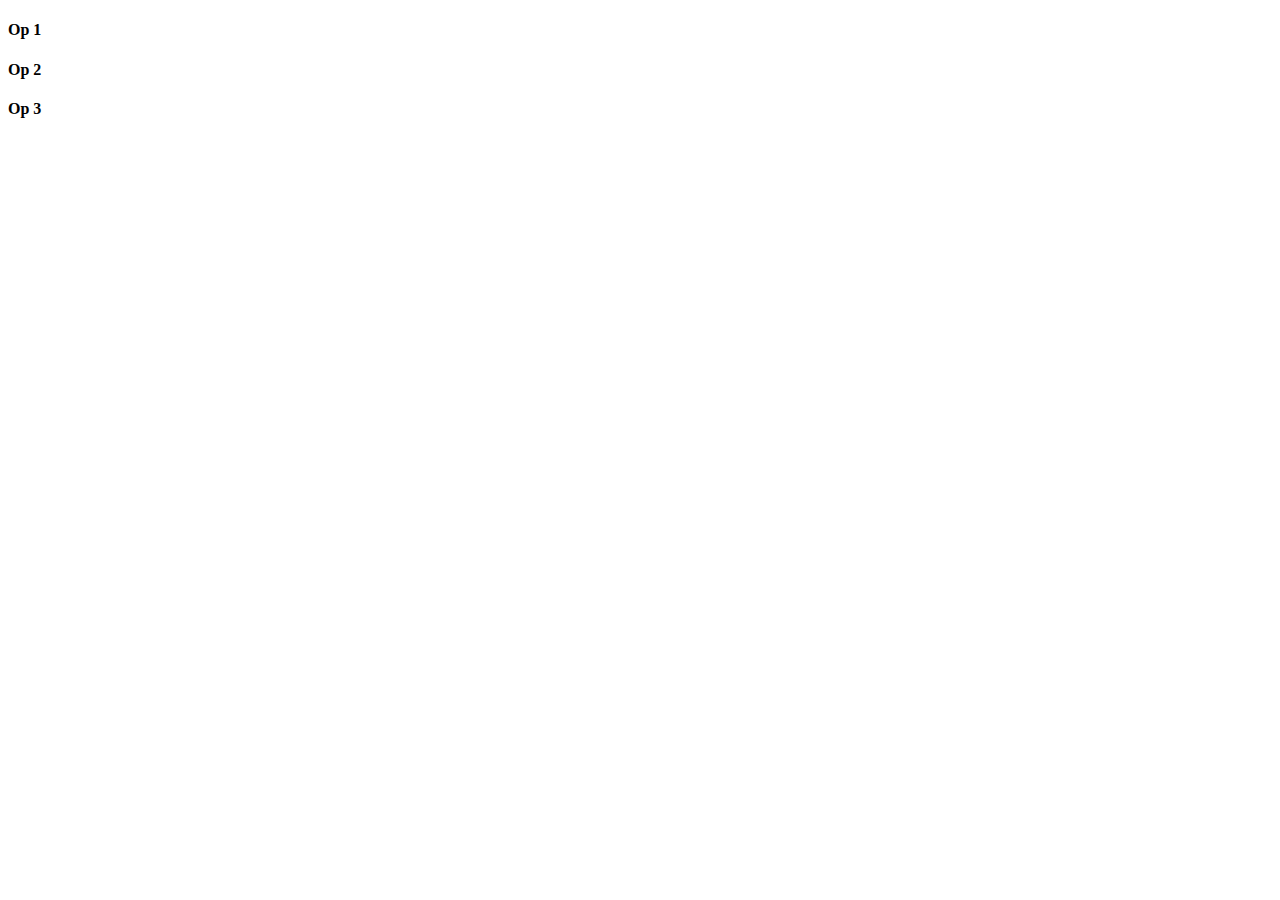
==== index.html @ a4036f04 "added style.css link" ====
<!DOCTYPE html>
    <html>
        <head>
            <title>Real Astrophotography</title>
            <link rel="stylesheet" href="style.css">
        </head>
        <body>
            <div id="nav-bar">
                <span>
                    <h4>Op 1</h4>
                    <h4>Op 2</h4>
                    <h4>Op 3</h4>
                </span>
            </div>
        </body>
    </html>
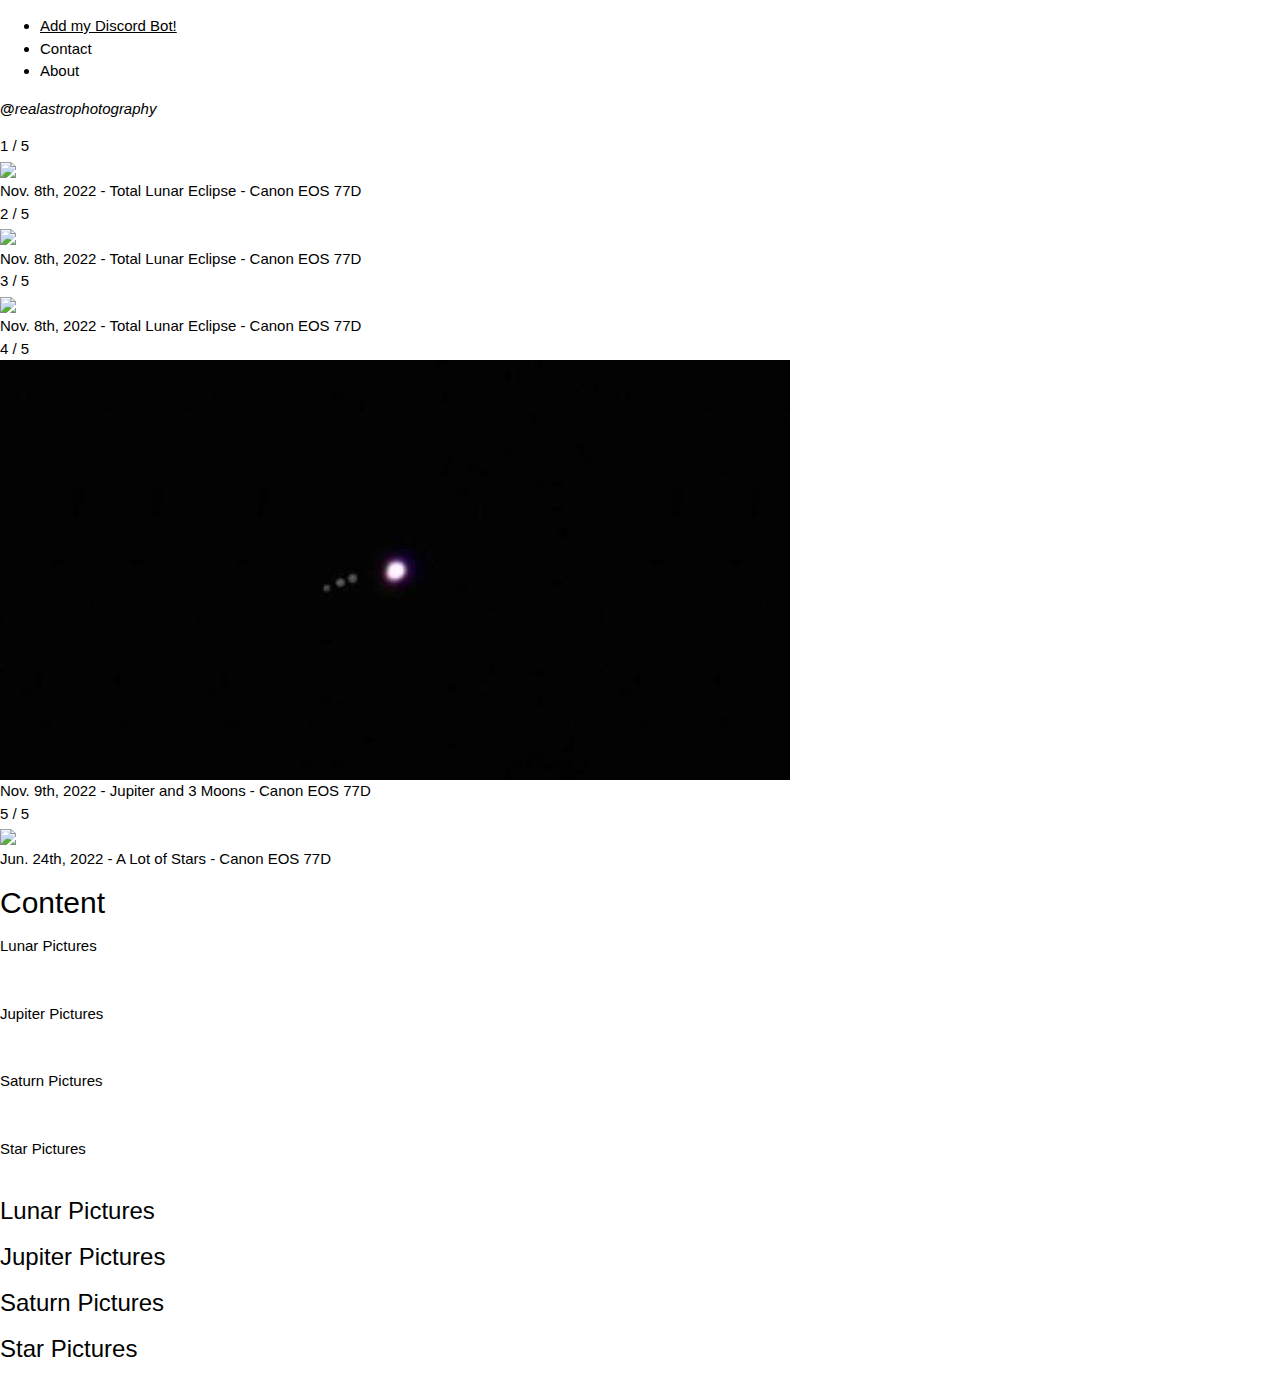
==== commit 9b1fe5c3: "Update index.html" ====
--- a/index.html
+++ b/index.html
@@ -2,15 +2,136 @@
     <html>
         <head>
             <title>Real Astrophotography</title>
+            <meta name="viewport" content="width=device-width, initial-scale=1" />
             <link rel="stylesheet" href="style.css">
+            <link rel="stylesheet" href="https://fonts.googleapis.com/css?family=Ubuntu+Mono">
+            <link rel="stylesheet" href="https://www.w3schools.com/w3css/4/w3.css">
+
+            <!-- preload images -->
+            <link rel="preload" href="media/img1.jpg" as="image">
+            <link rel="preload" href="media/img2.jpg" as="image">
+            <link rel="preload" hred="media/img3.jpg" as="image">
+            <link rel="preload" hred="media/jup1.jpg" as="image">
+            <link rel="preload" hred="media/jup1cov.png" as="image">
+            <link rel="preload" hred="media/sat1.jpg" as="image">
+            <link rel="preload" hred="media/stars1.jpg" as="image">
+
+            <!-- embed shit -->
+            <meta name="theme-color" content="#36393f" />
+            <meta property="og:type" content="article" />
+            <meta property="og:title" content="Real Astrophotography Gallery" />
+            <meta property="og:url" content="https://QAEZZ.github.io" />
+            <meta property="og:description" content="Work in progress gallery with all my images!" />
+            <meta property="article:author" content="@realastrophotography" />
+            <meta property="og:site_name" content="Real Astrophotography" />
+            <meta property="og:image" content="https://qaezz.github.io/media/img1.jpg" />
+            <meta property="og:image:width" content="2048" />
+            <meta property="og:image:height" content="1090" />
+            <meta property="og:locale" content="en_US" />
+
         </head>
         <body>
             <div id="nav-bar">
+                <ul>
+                    <li><a target="_blank" href="https://top.gg/bot/956916204851851335">Add my Discord Bot!</a></li>
+                    <li><a onclick="document.getElementById('contact-modal').style.display = 'block';">Contact</a></li>
+                    <li><a onclick="alert('coming soon!');">About</a></li>
+                </ul>
+            </div>
+
+            <div id="tag" onclick="document.getElementById('contact-modal').style.display = 'block';">
+                <p><b>@</b><i>realastrophotography</i></p>
+            </div>
+
+            <div class="slideshow-div">
+
+                <div class="slideshow-slide">
+                    <div class="slideshow-slide-number">1 / 5</div>
+                    <img src="media/img1.jpg">
+                    <div class="slideshow-slide-text">Nov. 8th, 2022 - Total Lunar Eclipse - Canon EOS 77D</div>
+                </div>
+
+                <div class="slideshow-slide">
+                    <div class="slideshow-slide-number">2 / 5</div>
+                    <img src="media/img2.jpg">
+                    <div class="slideshow-slide-text">Nov. 8th, 2022 - Total Lunar Eclipse - Canon EOS 77D</div>
+                </div>
+                
+                <div class="slideshow-slide">
+                    <div class="slideshow-slide-number">3 / 5</div>
+                    <img src="media/img3.jpg">
+                    <div class="slideshow-slide-text">Nov. 8th, 2022 - Total Lunar Eclipse - Canon EOS 77D</div>
+                </div>
+
+                <div class="slideshow-slide">
+                    <div class="slideshow-slide-number">4 / 5</div>
+                    <img src="media/jup1.jpg">
+                    <div class="slideshow-slide-text">Nov. 9th, 2022 - Jupiter and 3 Moons - Canon EOS 77D</div>
+                </div>
+
+                <div class="slideshow-slide">
+                    <div class="slideshow-slide-number">5 / 5</div>
+                    <img src="media/stars1.jpg">
+                    <div class="slideshow-slide-text">Jun. 24th, 2022 - A Lot of Stars - Canon EOS 77D</div>
+                </div>
+
+            </div>
+
+            <div id="gallery-container">
                 <span>
-                    <h4>Op 1</h4>
-                    <h4>Op 2</h4>
-                    <h4>Op 3</h4>
+                    <div id="gallery-left">
+                        <div id="table">
+                            <h2>Content</h2>
+                            <div onclick="gotohash('gc1');">Lunar Pictures</div>
+                            <br />
+                            <br />
+                            <div onclick="gotohash('gc2');">Jupiter Pictures</div>
+                            <br />
+                            <br />
+                            <div onclick="gotohash('gc3');">Saturn Pictures</div>
+                            <br />
+                            <br />
+                            <div onclick="gotohash('gc4');">Star Pictures</div>
+                            <br />
+                        </div>
+                    </div>
+                    <div id="gallery-right">
+                        <!-- collection 1 -->
+                        <div class="gallery-collection" id="gc1" onclick="alert('coming soon');">
+                            <h3 id="name">Lunar Pictures</h3>
+                        </div>
+
+                        <!-- collection 2 -->
+                        <div class="gallery-collection" id="gc2" onclick="alert('coming soon');">
+                            <h3 id="name">Jupiter Pictures</h3>
+                        </div>
+
+                        <!-- collection 3 -->
+                        <div class="gallery-collection" id="gc3" onclick="alert('coming soon');">
+                            <h3 id="name">Saturn Pictures</h3>
+                        </div>
+
+                        <!-- collection 4 -->
+                        <div class="gallery-collection" id="gc4" onclick="alert('coming soon');">
+                            <h3 id="name">Star Pictures</h3>
+                        </div>
+                    </div>
                 </span>
             </div>
+
+            <script type="text/javascript" src="script.js"></script>
+            
+            <!-- contact-modal -->
+            <div id="contact-modal" class="w3-modal w3-animate-opacity">
+                <div class="w3-modal-content w3-black" style="padding:32px">
+                  <div class="w3-container w3-black">
+                    <i onclick="document.getElementById('contact-modal').style.display='none'"
+                      class="fa fa-remove w3-transparent w3-button w3-xlarge w3-right"></i>
+                    <h2><b>@</b><i>realastrophotography</i> - on Instagram and TikTok</h2>
+                    <button type="button" class="w3-button w3-block w3-padding-large w3-black w3-margin-bottom"
+                      onclick="document.getElementById('contact-modal').style.display='none'">Continue</button>
+                  </div>
+                </div>
+              </div>
         </body>
-    </html>+    </html>
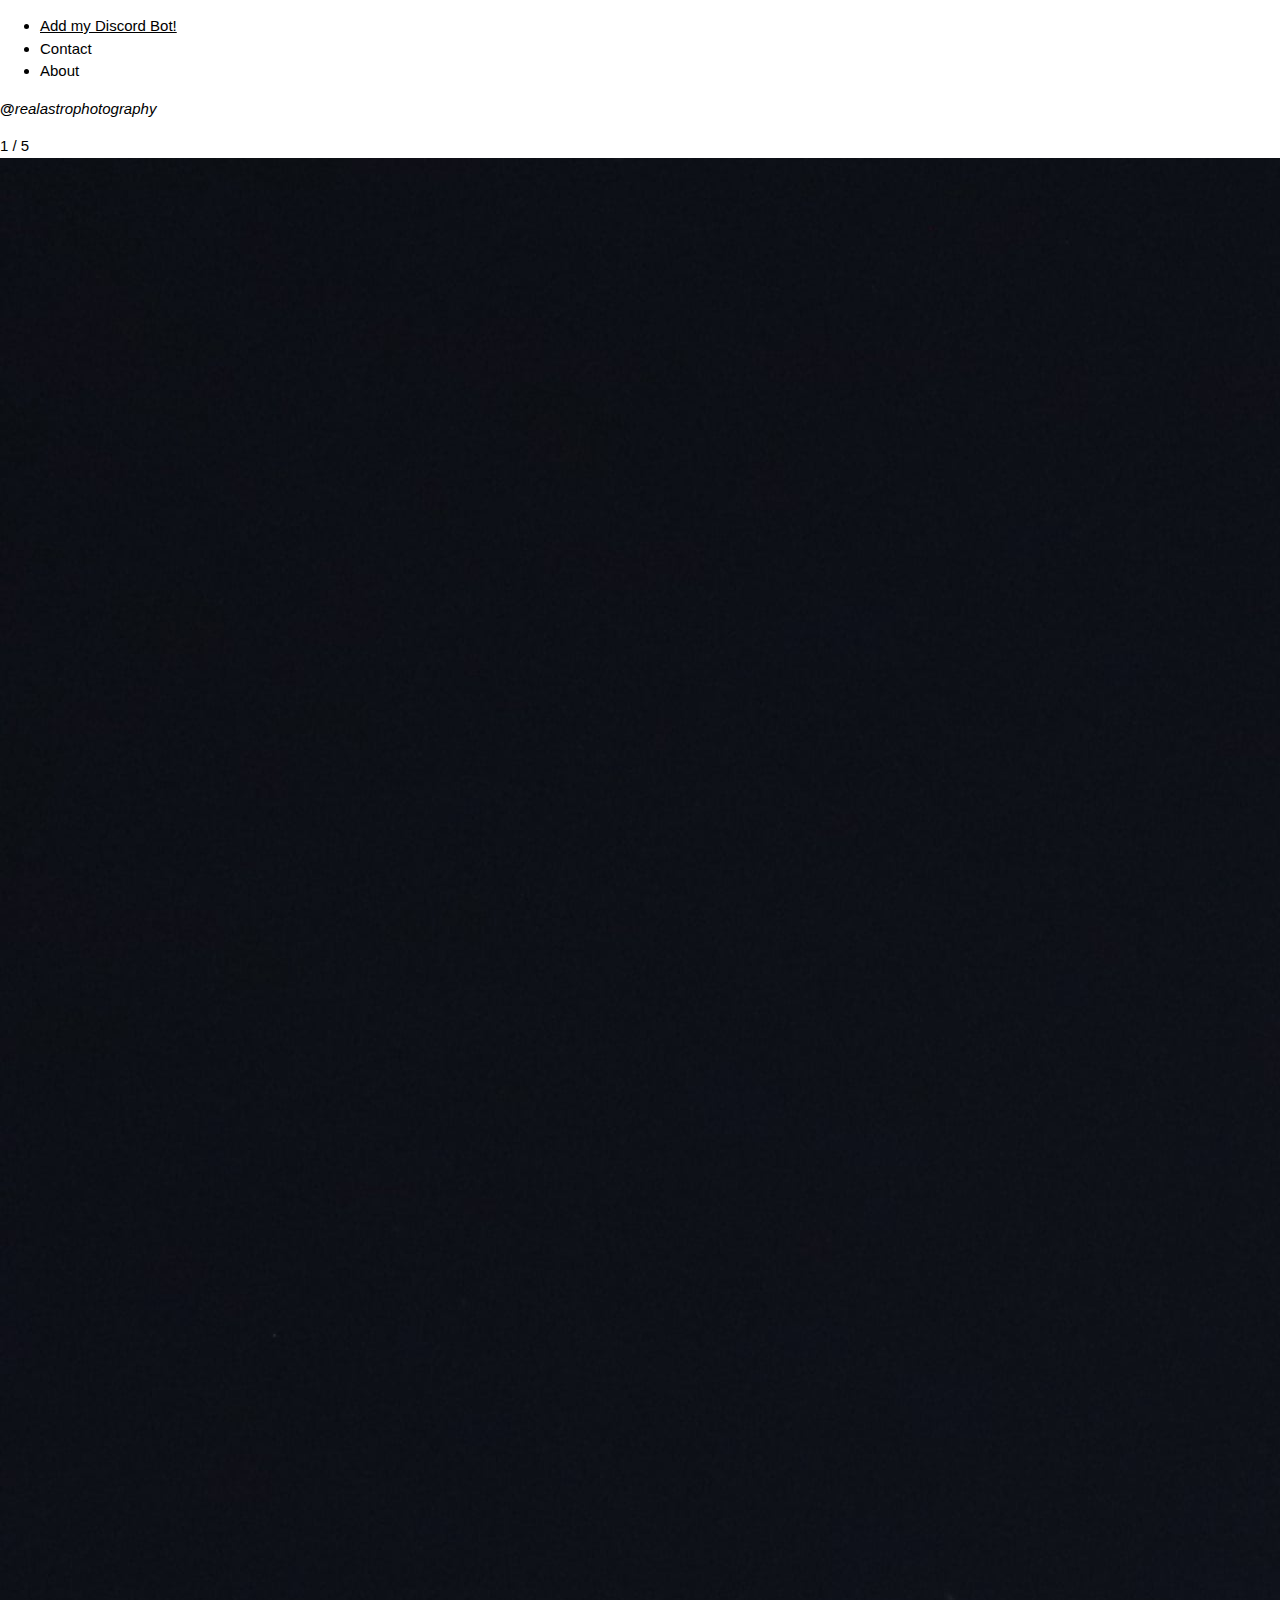
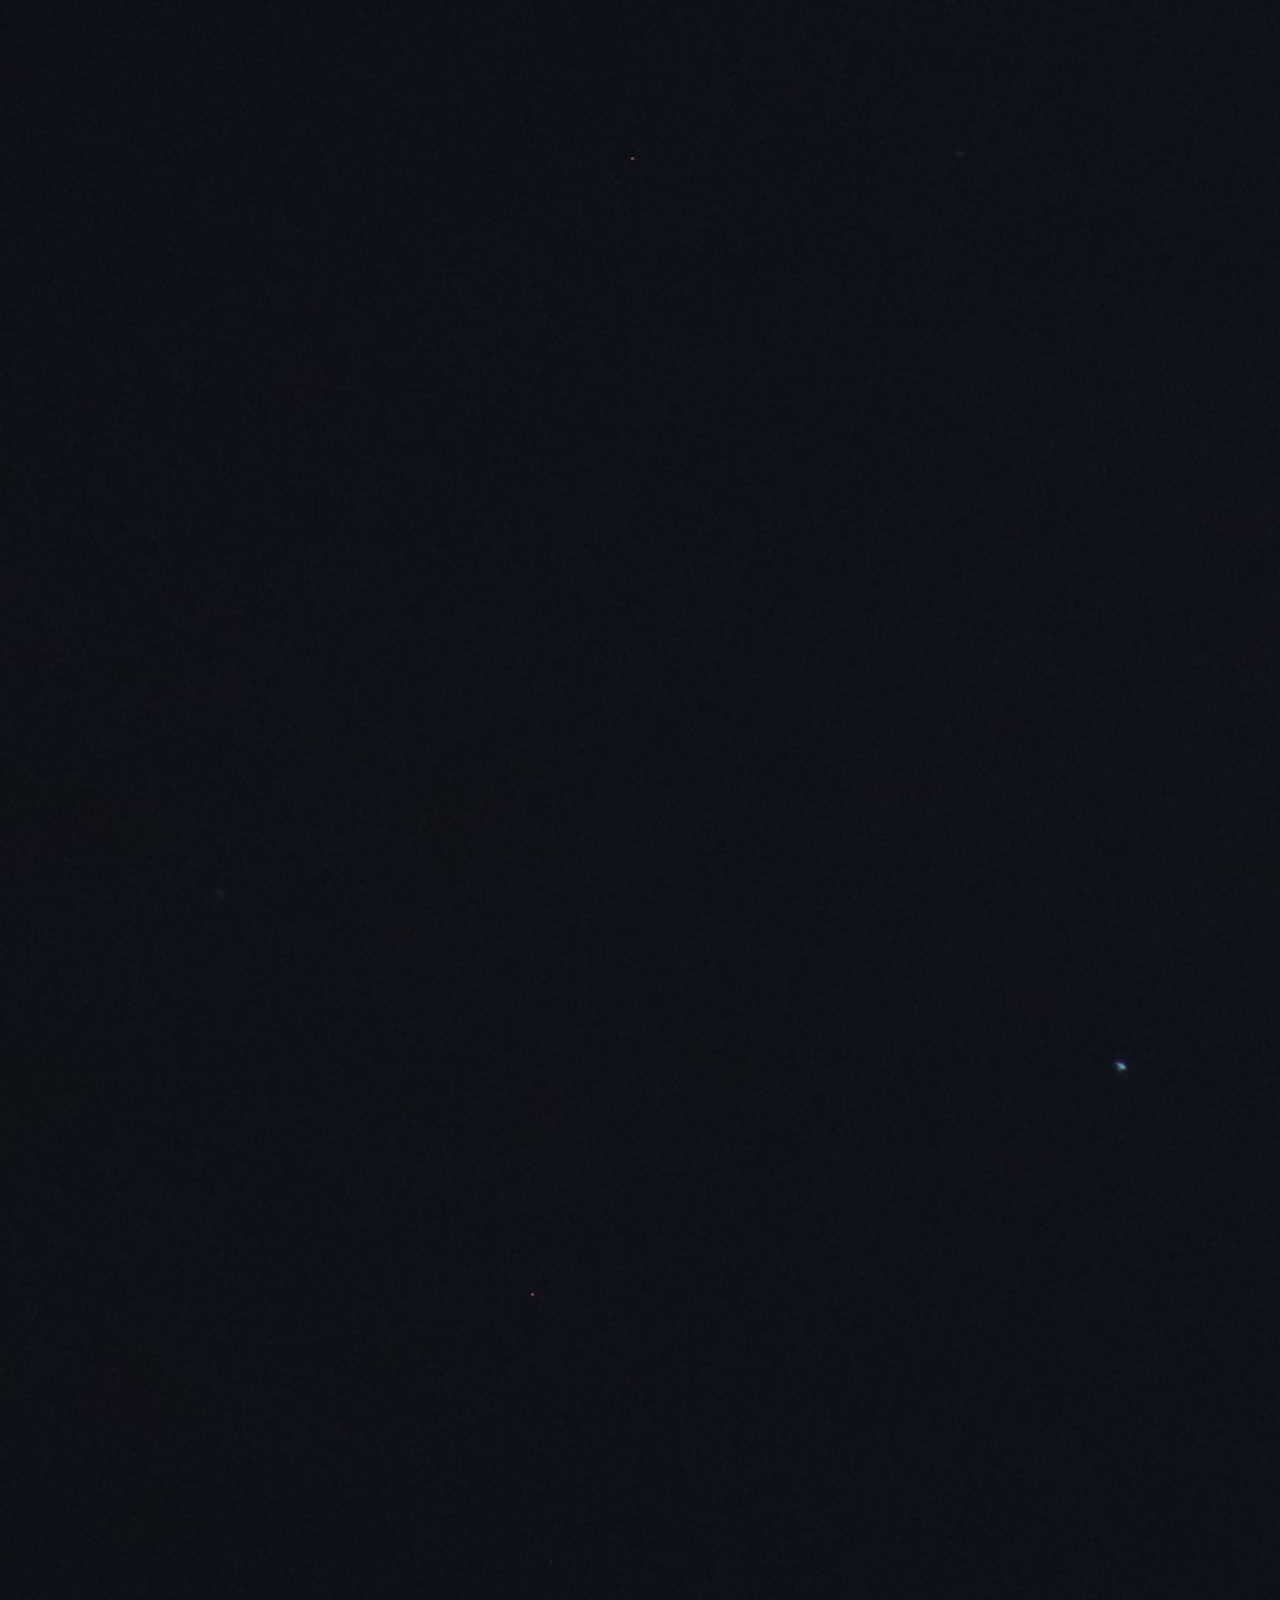
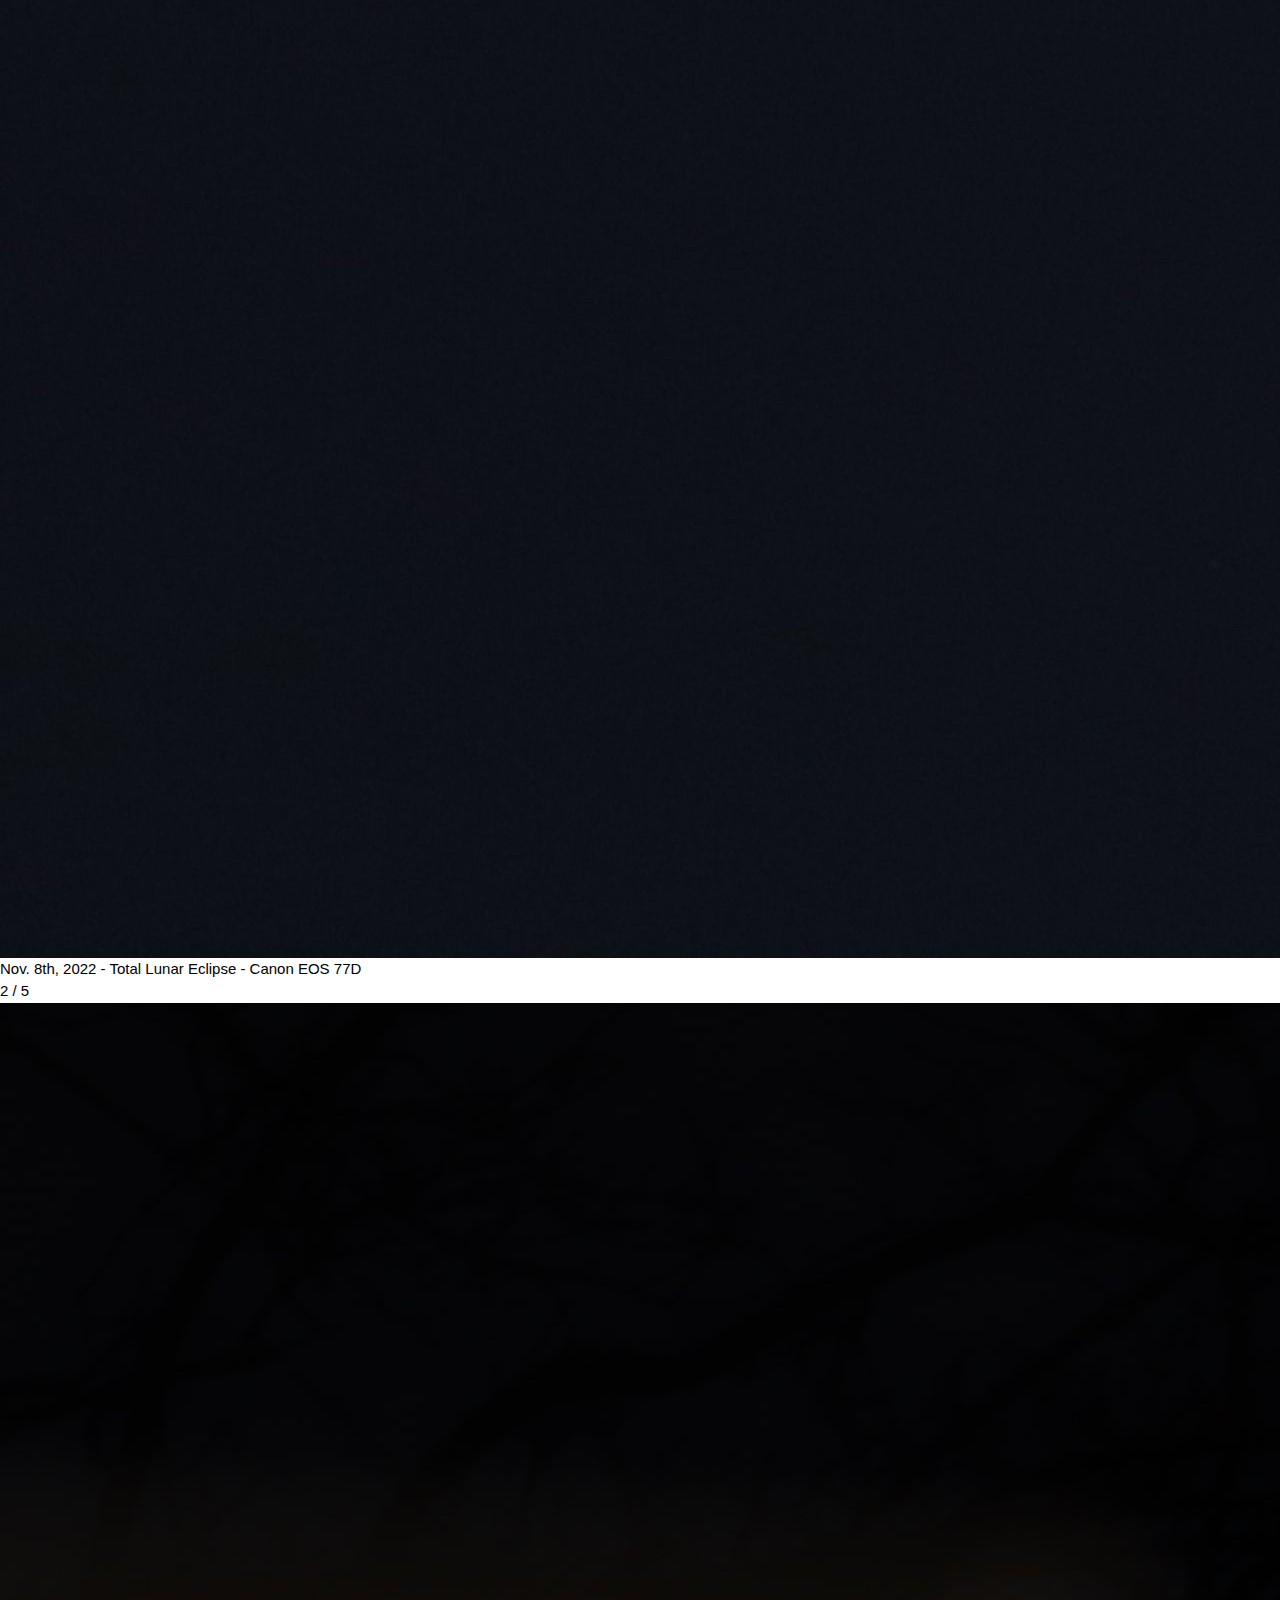
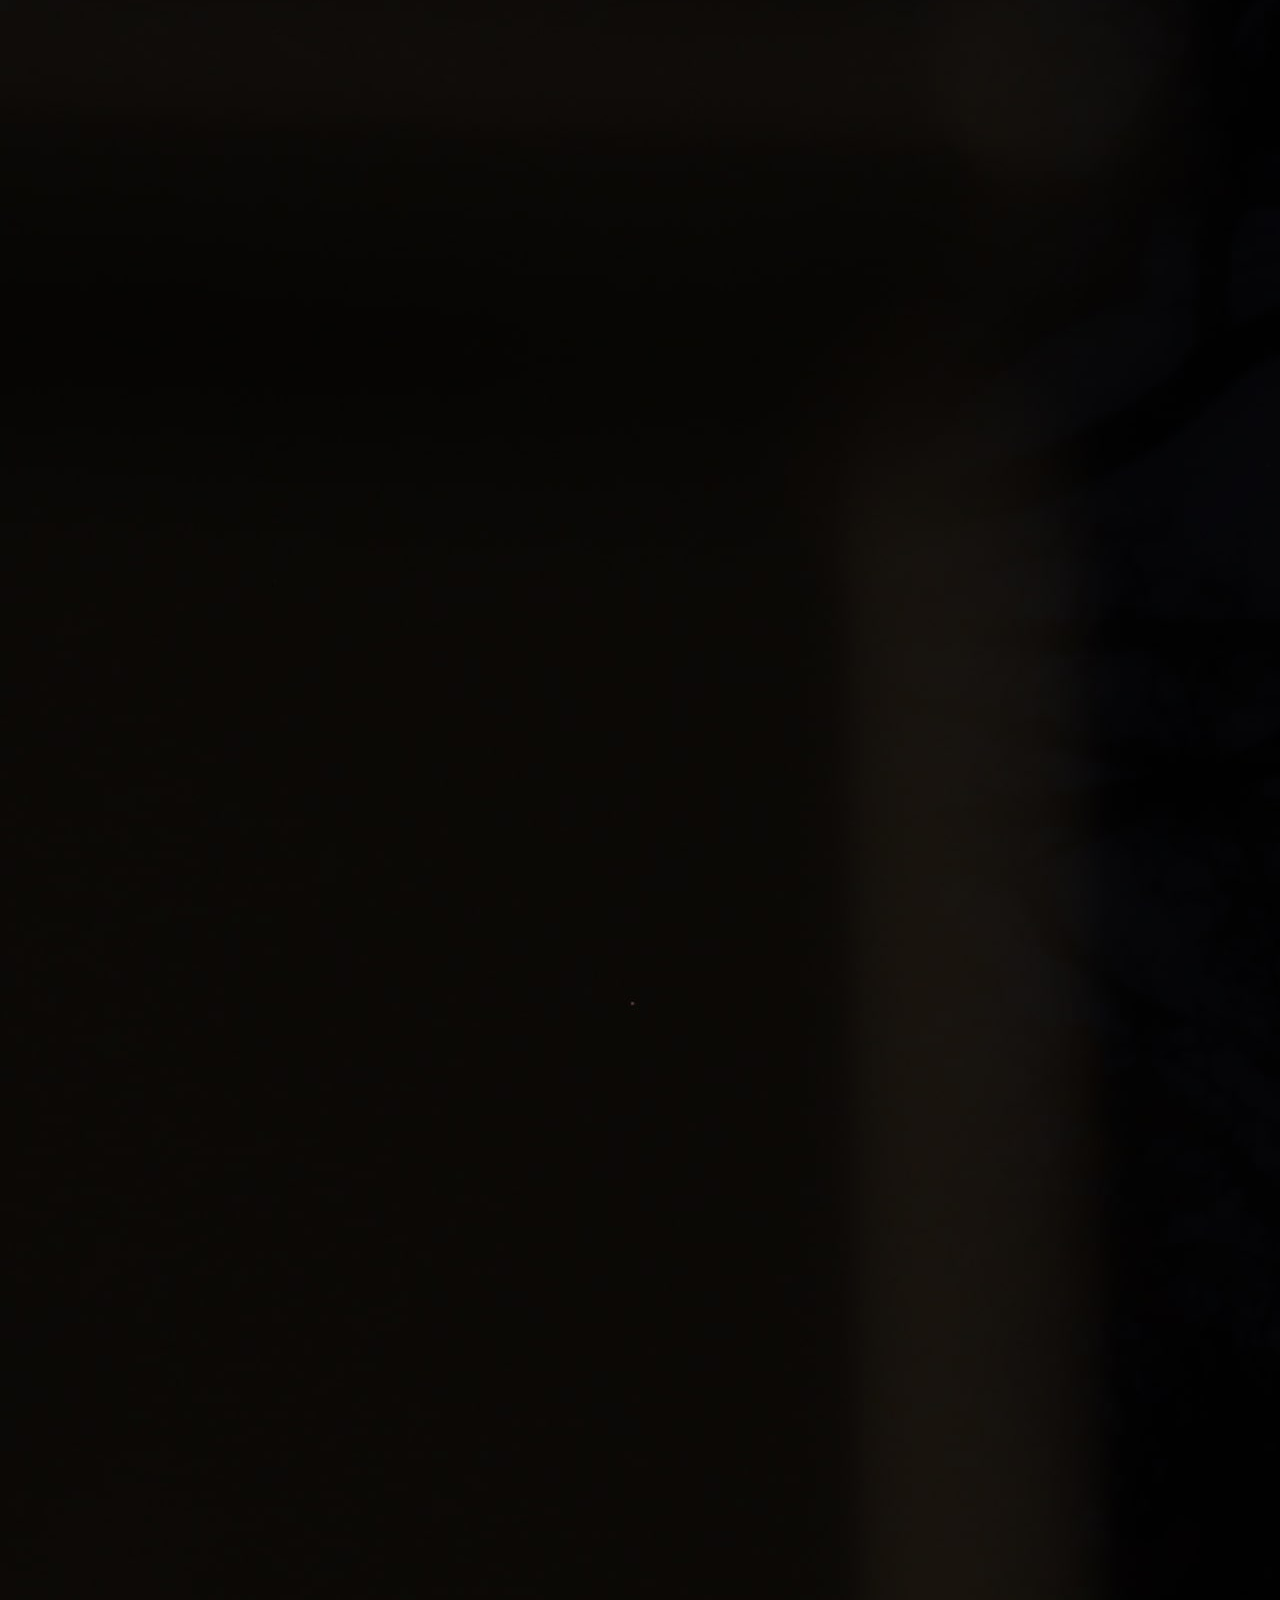
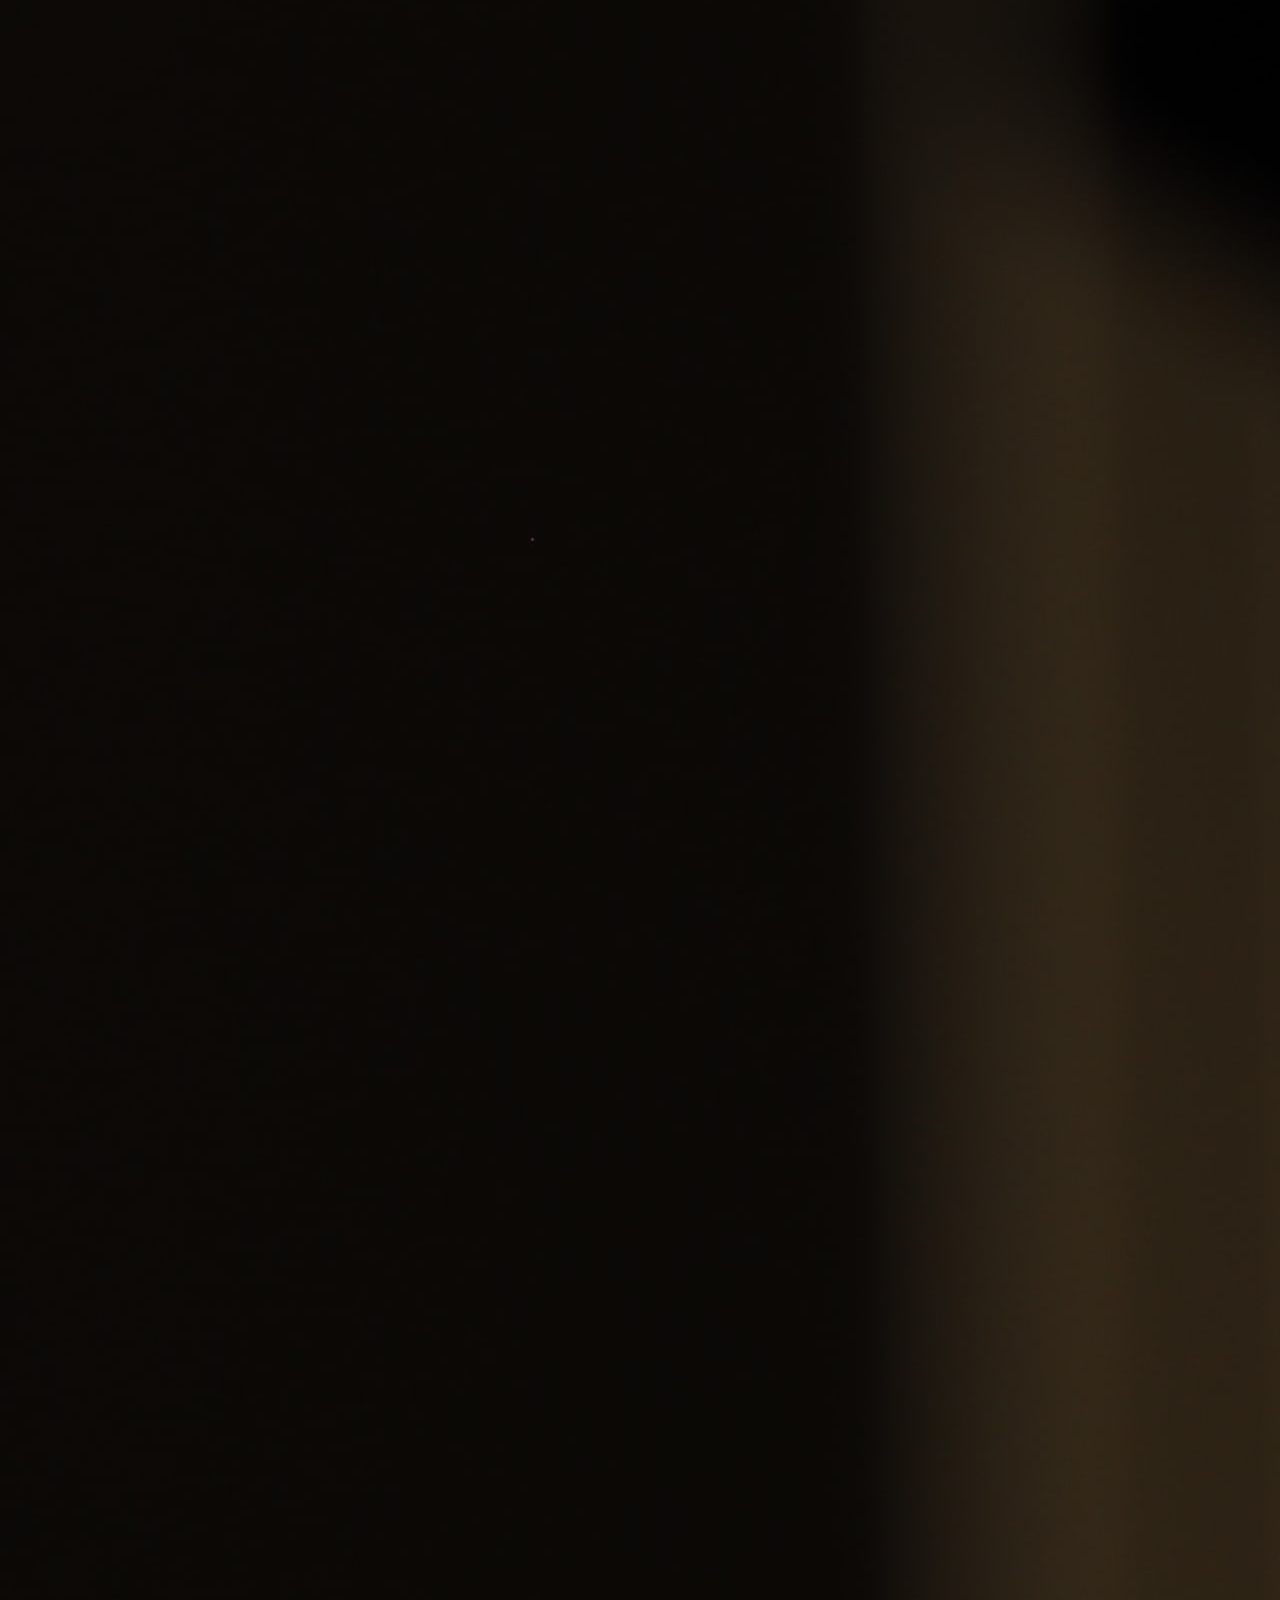
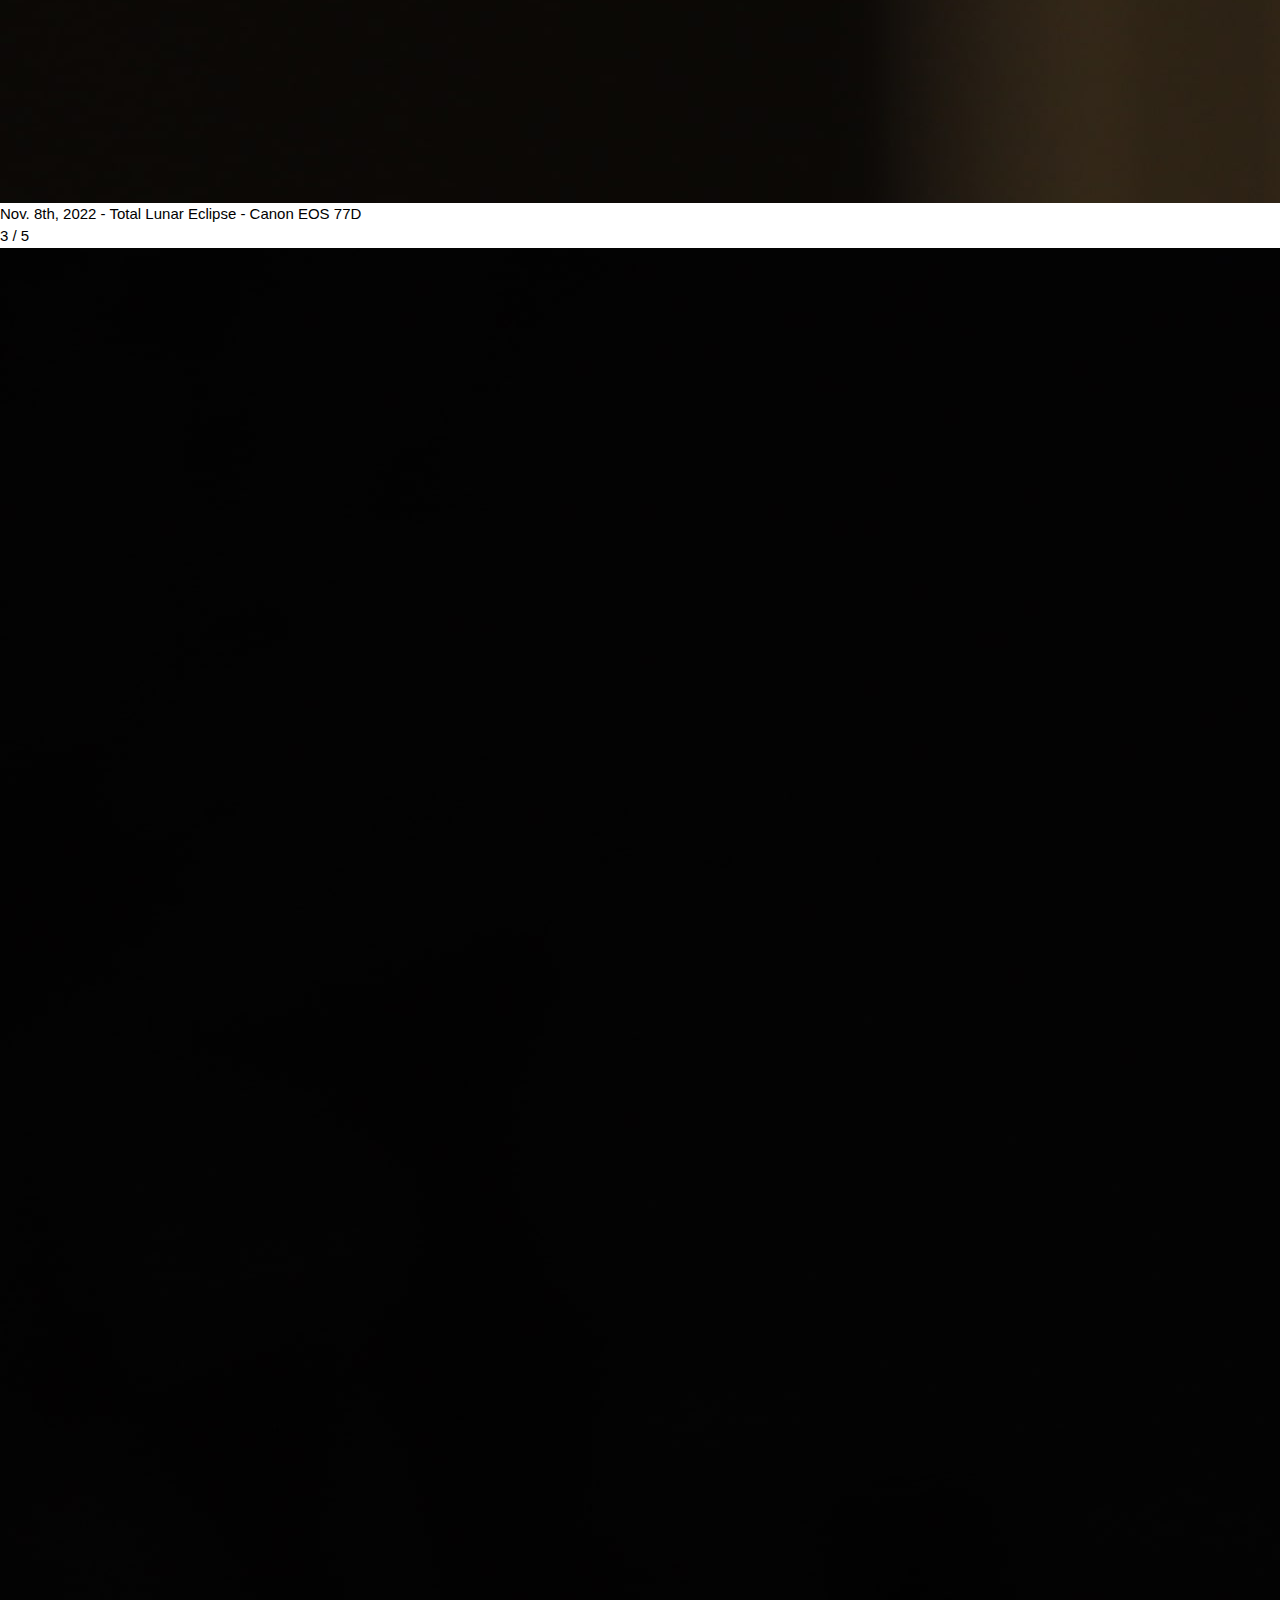
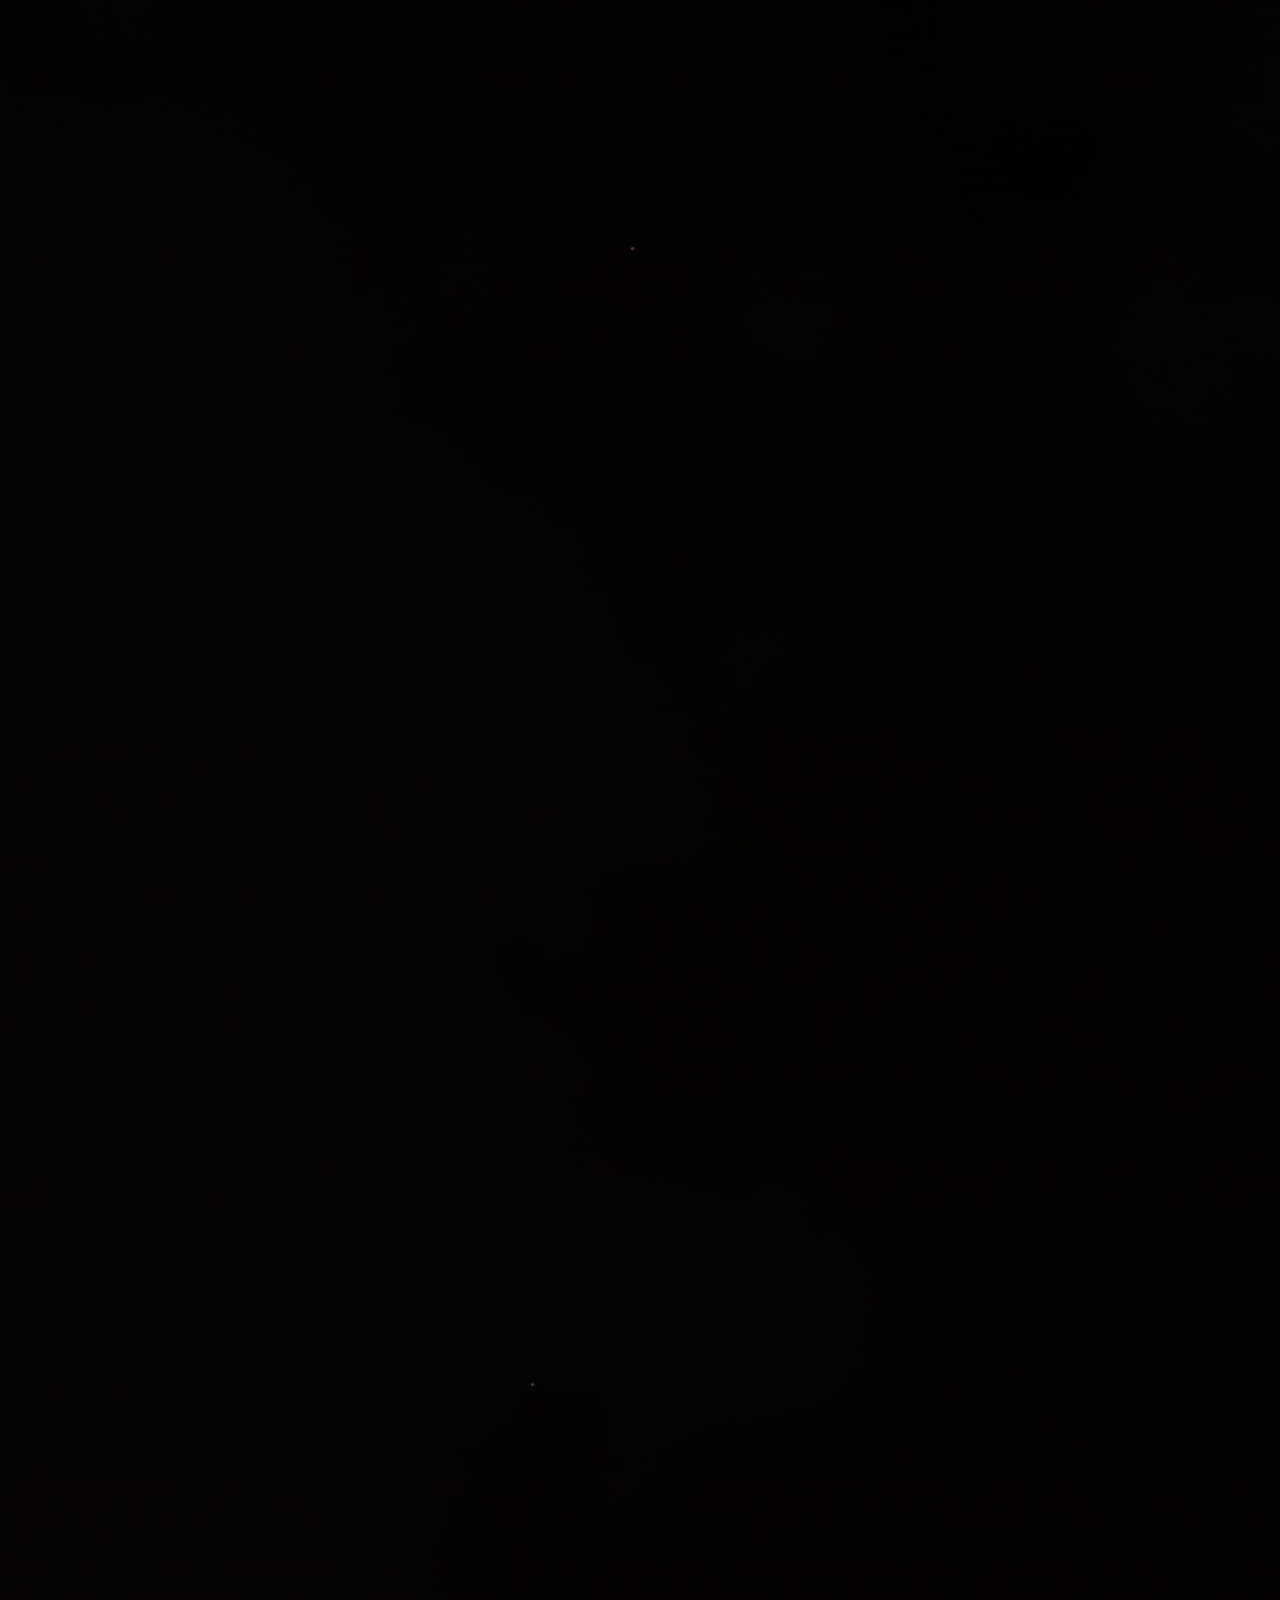
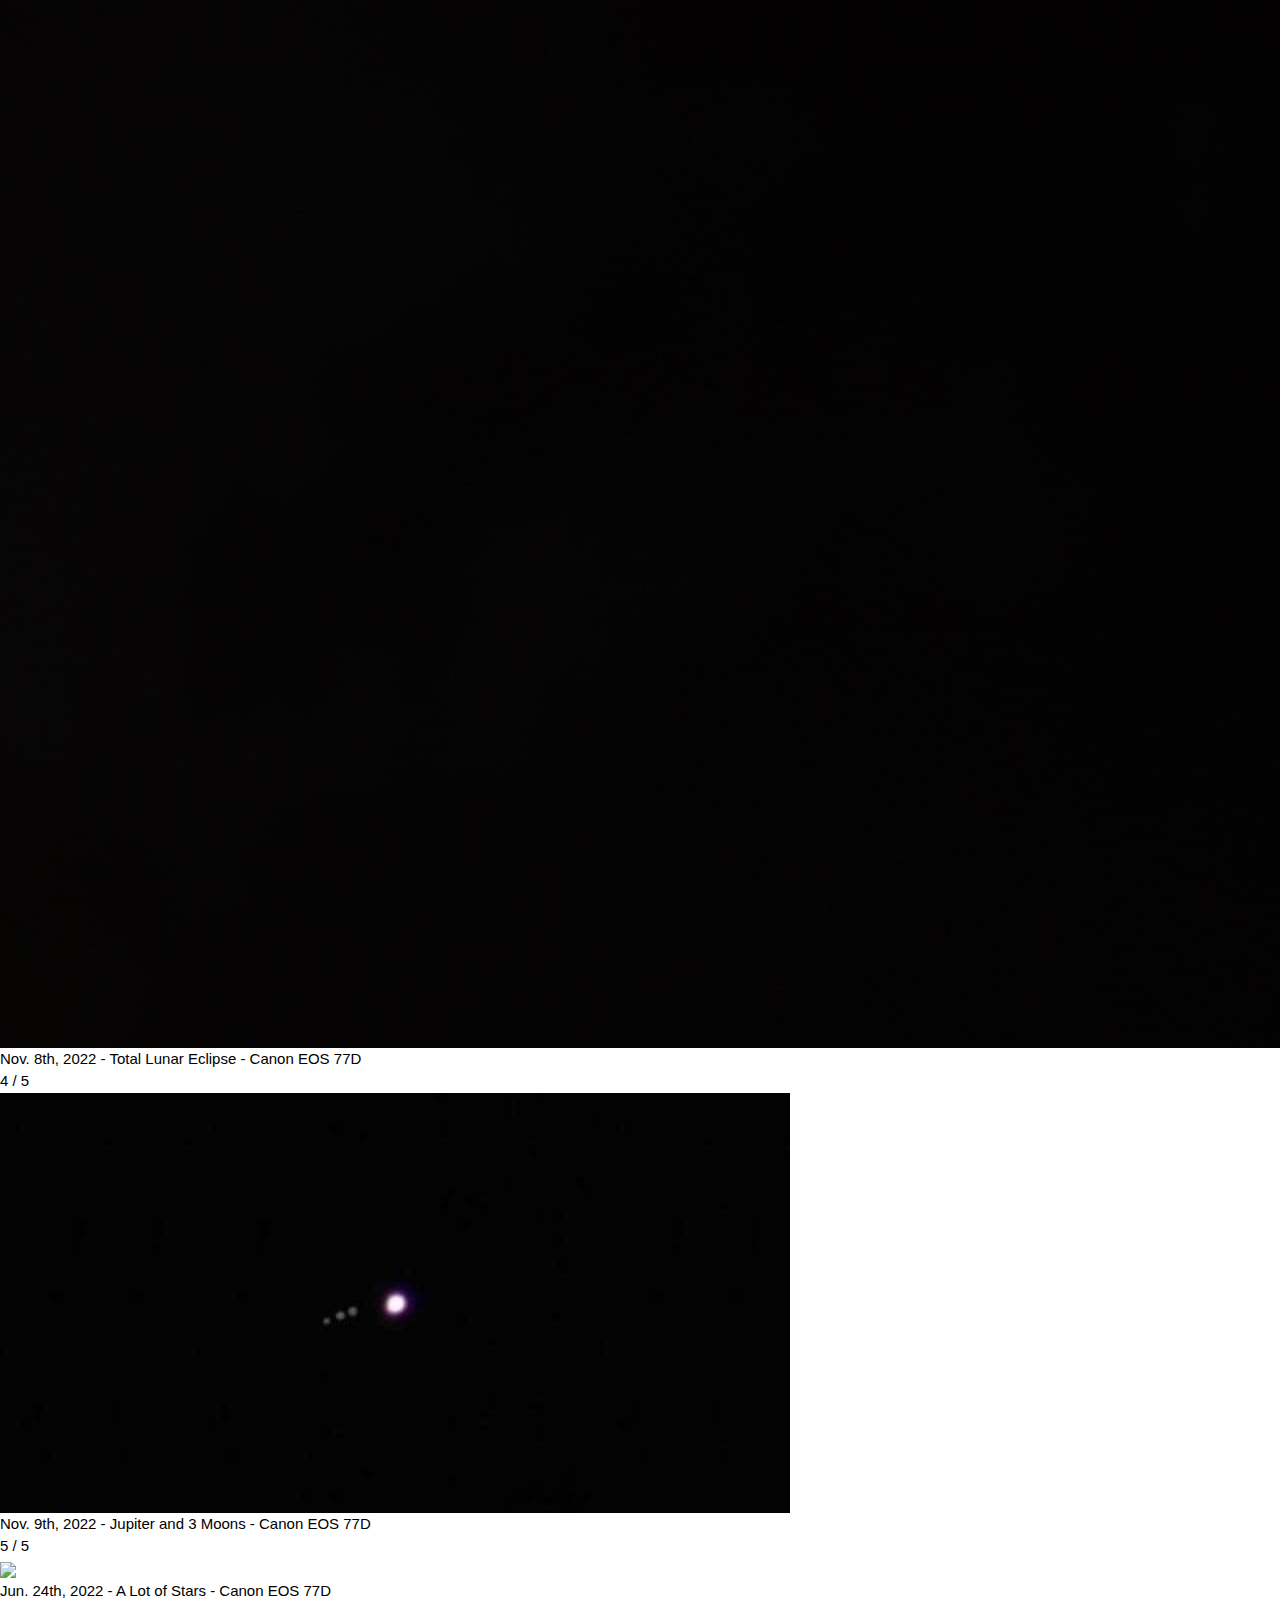
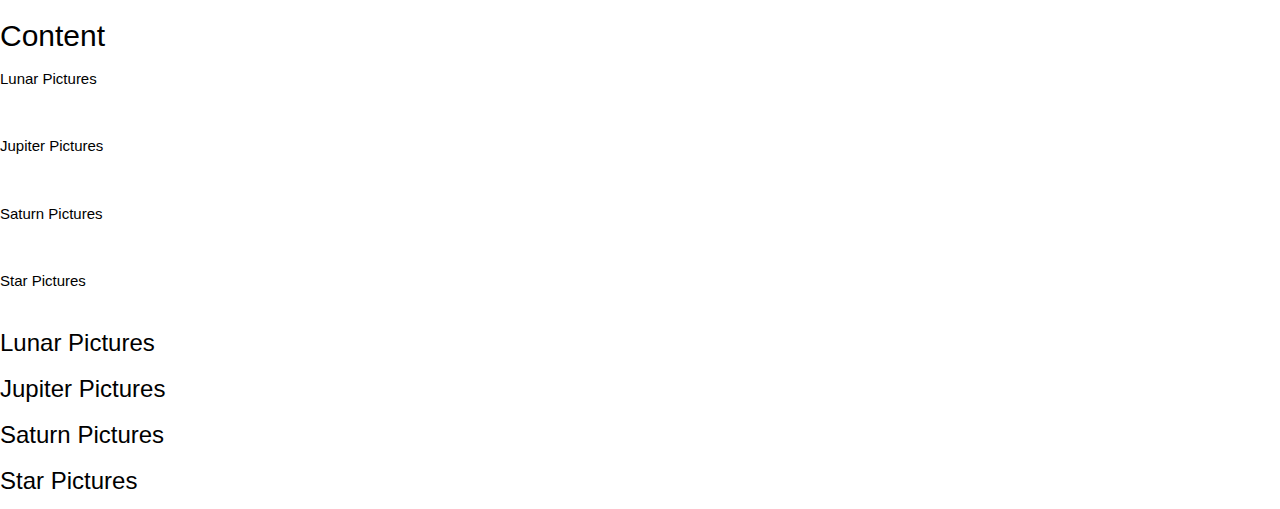
==== commit deeea209: "Update index.html" ====
--- a/index.html
+++ b/index.html
@@ -8,13 +8,13 @@
             <link rel="stylesheet" href="https://www.w3schools.com/w3css/4/w3.css">
 
             <!-- preload images -->
-            <link rel="preload" href="media/img1.jpg" as="image">
-            <link rel="preload" href="media/img2.jpg" as="image">
-            <link rel="preload" hred="media/img3.jpg" as="image">
-            <link rel="preload" hred="media/jup1.jpg" as="image">
-            <link rel="preload" hred="media/jup1cov.png" as="image">
-            <link rel="preload" hred="media/sat1.jpg" as="image">
-            <link rel="preload" hred="media/stars1.jpg" as="image">
+            <link rel="preload" href="media/min/img1-min.jpg" as="image">
+            <link rel="preload" href="media/min/img2-min.jpg" as="image">
+            <link rel="preload" hred="media/min/img3-min.jpg" as="image">
+            <link rel="preload" hred="media/min/jup1-min.jpg" as="image">
+            <link rel="preload" hred="media/min/jup1cov-min.png" as="image">
+            <link rel="preload" hred="media/min/sat1-min.jpg" as="image">
+            <link rel="preload" hred="media/min/stars1-min.jpg" as="image">
 
             <!-- embed shit -->
             <meta name="theme-color" content="#36393f" />
@@ -47,31 +47,31 @@
 
                 <div class="slideshow-slide">
                     <div class="slideshow-slide-number">1 / 5</div>
-                    <img src="media/img1.jpg">
+                    <img src="media/min/img1-min.jpg">
                     <div class="slideshow-slide-text">Nov. 8th, 2022 - Total Lunar Eclipse - Canon EOS 77D</div>
                 </div>
 
                 <div class="slideshow-slide">
                     <div class="slideshow-slide-number">2 / 5</div>
-                    <img src="media/img2.jpg">
+                    <img src="media/min/img2-min.jpg">
                     <div class="slideshow-slide-text">Nov. 8th, 2022 - Total Lunar Eclipse - Canon EOS 77D</div>
                 </div>
                 
                 <div class="slideshow-slide">
                     <div class="slideshow-slide-number">3 / 5</div>
-                    <img src="media/img3.jpg">
+                    <img src="media/min/img3-min.jpg">
                     <div class="slideshow-slide-text">Nov. 8th, 2022 - Total Lunar Eclipse - Canon EOS 77D</div>
                 </div>
 
                 <div class="slideshow-slide">
                     <div class="slideshow-slide-number">4 / 5</div>
-                    <img src="media/jup1.jpg">
+                    <img src="media/min/jup1-min.jpg">
                     <div class="slideshow-slide-text">Nov. 9th, 2022 - Jupiter and 3 Moons - Canon EOS 77D</div>
                 </div>
 
                 <div class="slideshow-slide">
                     <div class="slideshow-slide-number">5 / 5</div>
-                    <img src="media/stars1.jpg">
+                    <img src="media/min/stars1-min.jpg">
                     <div class="slideshow-slide-text">Jun. 24th, 2022 - A Lot of Stars - Canon EOS 77D</div>
                 </div>
 
@@ -97,7 +97,7 @@
                     </div>
                     <div id="gallery-right">
                         <!-- collection 1 -->
-                        <div class="gallery-collection" id="gc1" onclick="alert('coming soon');">
+                        <div class="gallery-collection" id="gc1" onclick="window.location.href='./collections/lunar.html';">
                             <h3 id="name">Lunar Pictures</h3>
                         </div>
 
